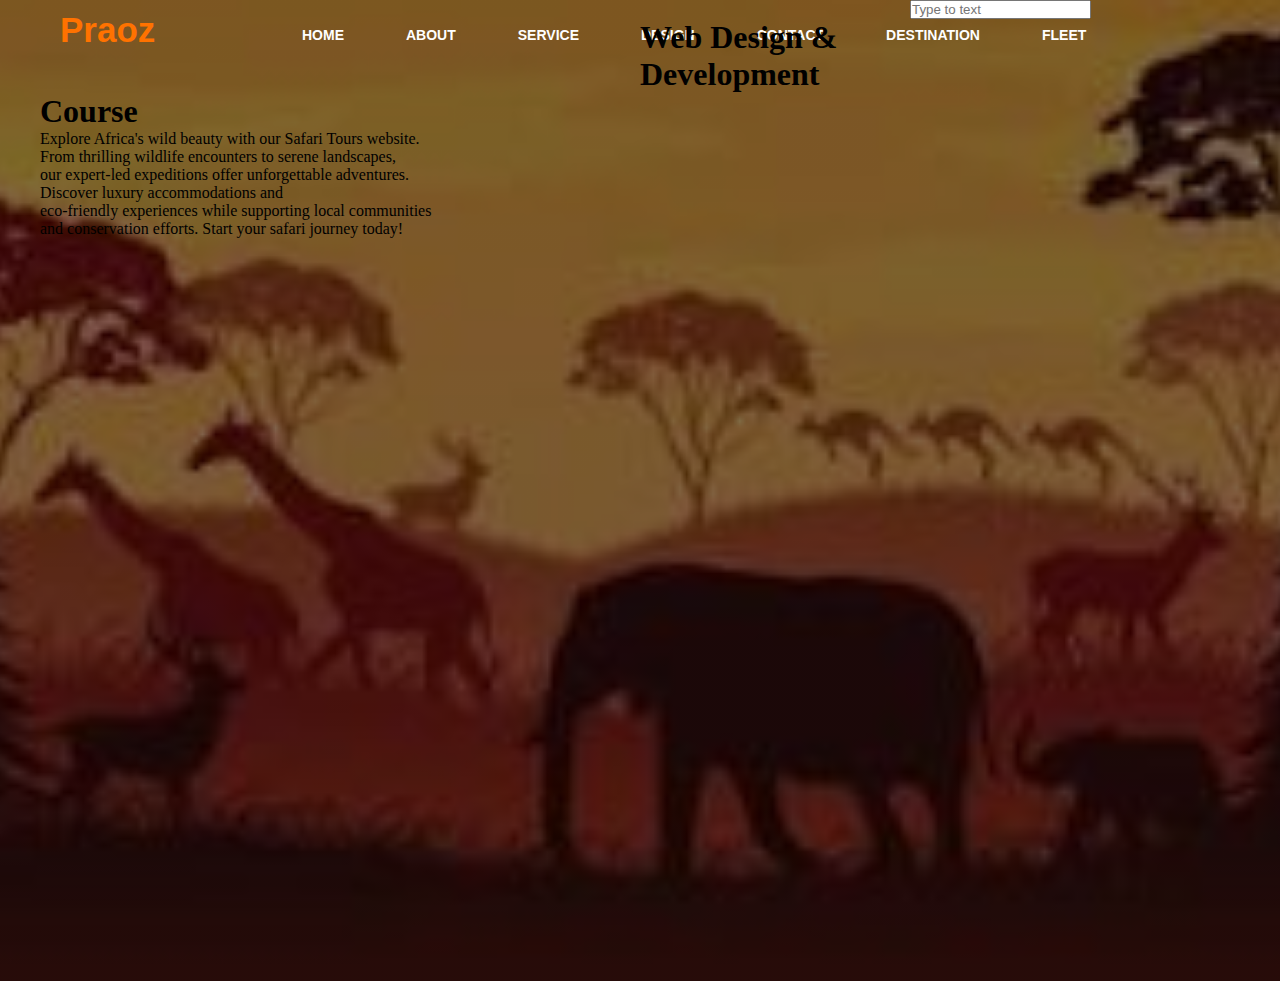
==== index.html @ cfcbc5f6 "wrote a paragraph citing a description about our website" ====
<!DOCTYPE html>
<html lang="en">
<head>
    <meta charset="UTF-8">
    <meta name="viewport" content="width=device-width, initial-scale=1.0">
    <title>Webpage Design</title>
    <link rel="stylesheet"href="style.css">

</head>
<body>
    <div class="main">
        <div class="navbar">
            <div class="icon">
              <h2 class="logo">Praoz</h2>  
            </div>
            <div class="menu">
              <ul>
                <li><a href="#">HOME</a></li>
                <li><a href="#">ABOUT</a></li>
                <li><a href="#">SERVICE</a></li>
                <li><a href="#">DESIGN</a></li>
                <li><a href="#">CONTACT</a></li>
                <li><a href="#">DESTINATION</a></li>
                <li><a href="#">FLEET</a></li>
              </ul>  
            </div>

            <div class="search">
                <input type="search" name=""placeholder="Type to text">
            </div>
            <div class="content">
                <h1>Web Design & <br><span>Development</span> <br>Course</h1>
                <p class="par"> Explore Africa's wild beauty with our Safari Tours website.<br> From thrilling wildlife encounters to serene
                     landscapes,<br> our expert-led expeditions offer unforgettable adventures.<br> Discover luxury accommodations and <br> 
                     eco-friendly experiences while supporting local communities<br> and conservation efforts. Start your safari journey today!</p>
            </div>
    </div>
    <h1></h1>
   
    <p></p>
</body>
</html>
---- style.css ----
* {
    margin: 0;
    padding: 0;
}

.main {
    width: 100%;
    background: linear-gradient(to top, rgba(0, 0, 0, 0.5) 50%, rgba(0, 0, 0, 0.5) 50%), url(images/backgroundimage.jpg);
    background-position: center;
    background-size: cover;
    height: 109vh;
}

.navbar {
    width: 1200px;
    height: 75px;
    margin: auto;
}

.icon {
    width: 200px;
    float: left;
    height: 70px;
}

.logo {
    color: #ff7200;
    font-size: 35px;
    font-family: Arial;
    padding-left: 20px;
    float: left;
    padding-top: 10px;
}

.menu {
    width: 400px;
    float: left;
    height: 70px;
}

ul {
    float: left;
    display: flex;
    justify-content: center;
    align-items: center;
}

ul li {
    list-style: none;
    margin-left: 62px;
    margin-top: 27px;
    font-size: 14px;
}

ul li a {
    text-decoration: none;
    color: #fff;
    font-family: Arial;
    font-weight: bold;
    transition: 0.4s ease-in-out;
}

ul li a:hover {
    color: #ff7200;
}

.search {
    width: 330px;
    float: left;
    margin-left: 270px;
}

.srch {
    font-family: 'Times New Roman';
    width: 200px;
    height: 40px;
    background: transparent;
    border: 1px solid #ff7200;
    margin-top: 13px;
    color: #fff;
    border-right: none;
    font-size: 16px;
    float: left;
    padding: 10px;
    border-bottom-left-radius: 5px;
    border-top-left-radius: 5px;
}

.btn {
    width: 100px;
    height: 40px;
    background: #ff7200;
    border: 2px solid #ff7200;
    margin-top: 13px;
    color: #fff;
    font-size: 15px;
    border-bottom-right-radius: 5px;
    border-top-right-radius: 5px;
}

.btn:focus {
    outline: none;
}
.srch:focus {
    outline: none;
}
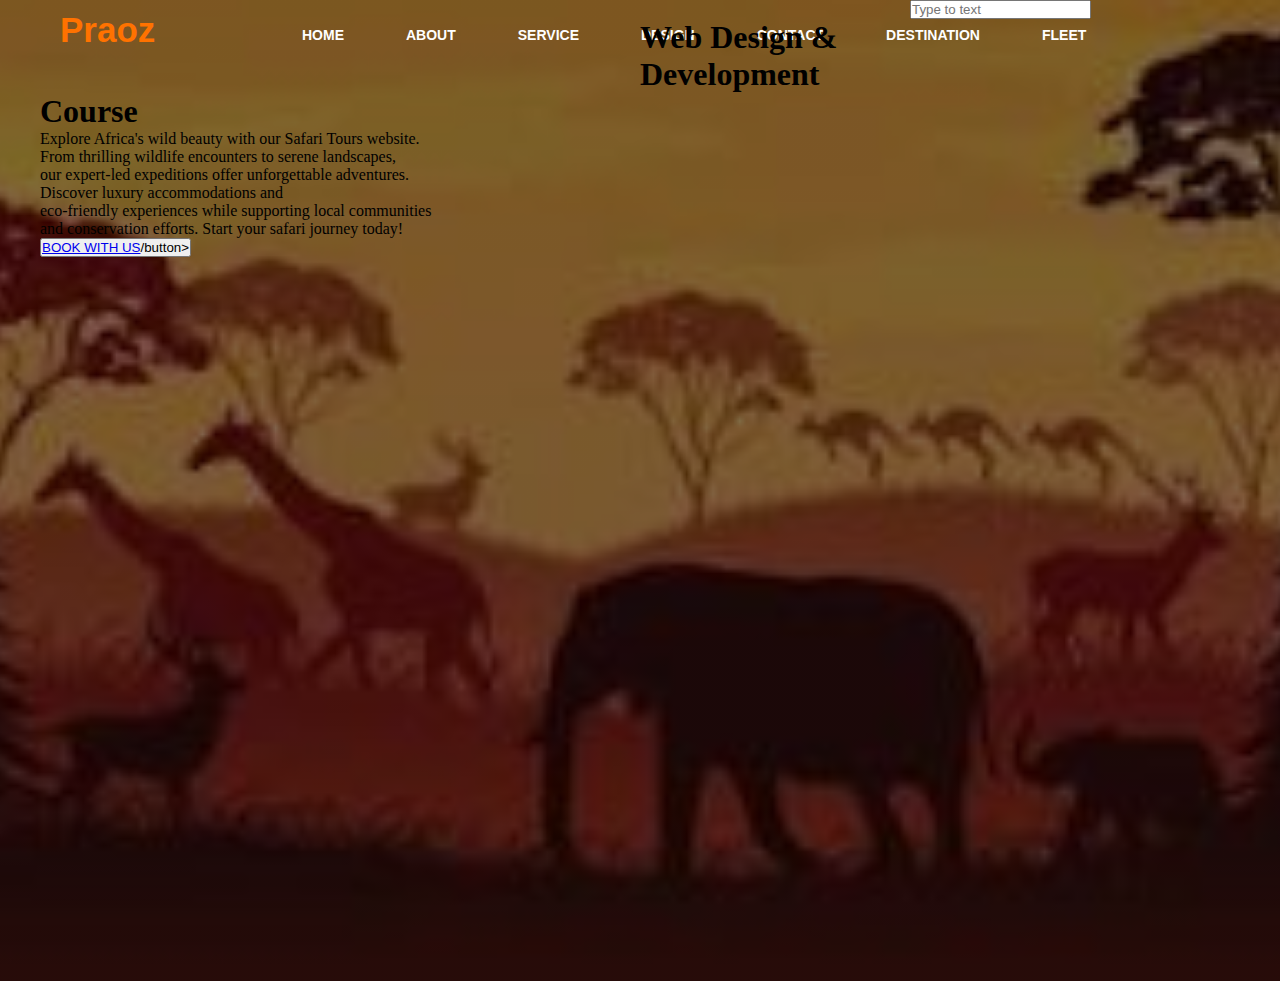
==== commit 55a1320a: "keyed in in button class" ====
--- a/index.html
+++ b/index.html
@@ -33,6 +33,8 @@
                 <p class="par"> Explore Africa's wild beauty with our Safari Tours website.<br> From thrilling wildlife encounters to serene
                      landscapes,<br> our expert-led expeditions offer unforgettable adventures.<br> Discover luxury accommodations and <br> 
                      eco-friendly experiences while supporting local communities<br> and conservation efforts. Start your safari journey today!</p>
+
+                     <button class="cn"><a href="#">BOOK WITH US</a>/button>
             </div>
     </div>
     <h1></h1>
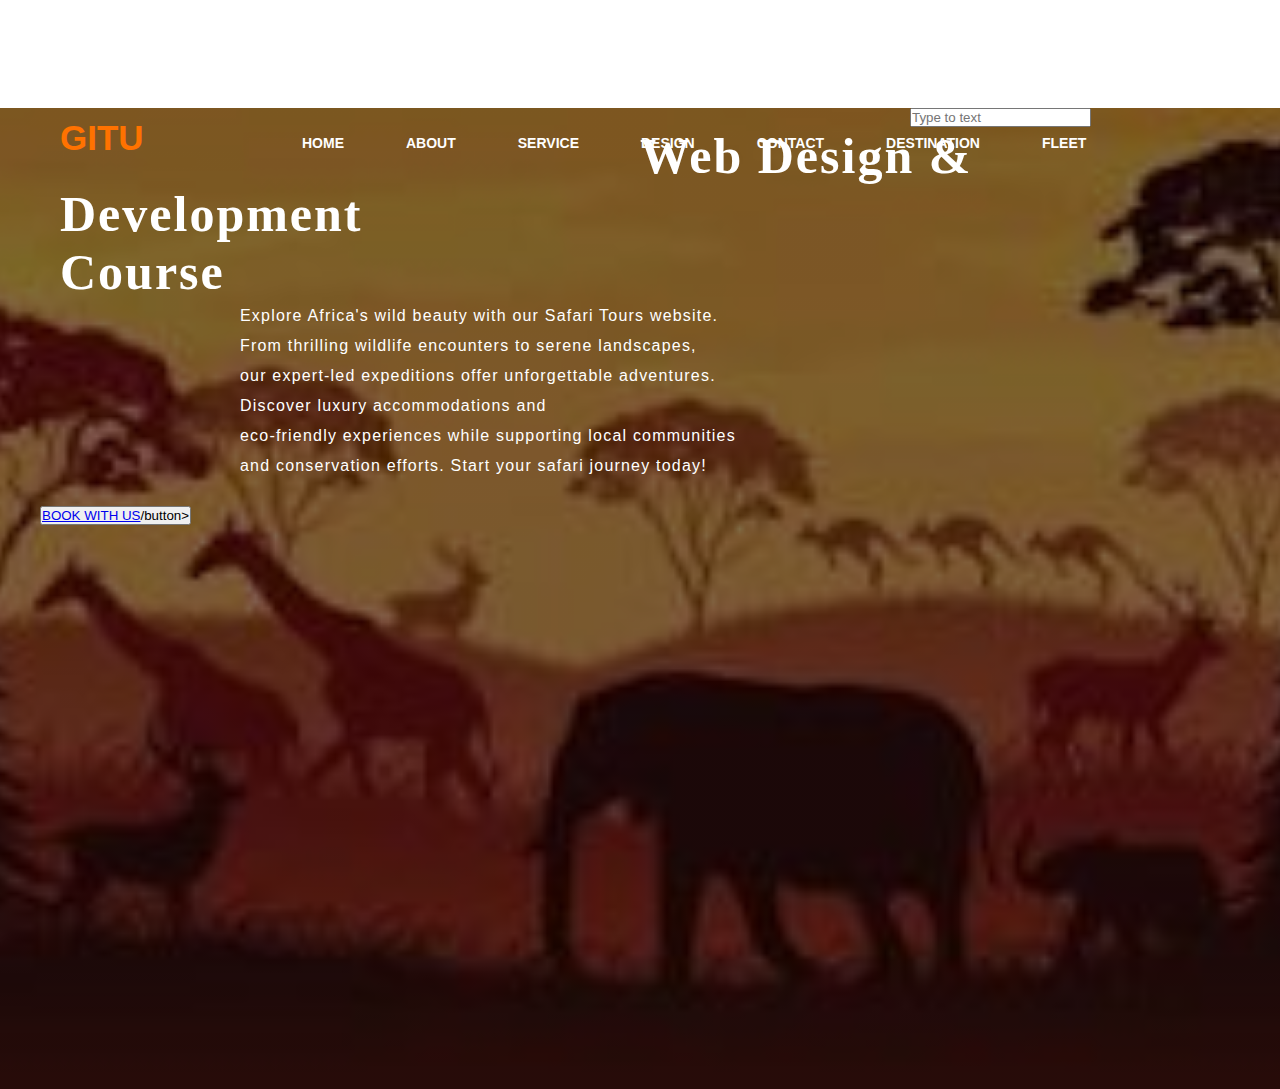
==== commit cebc4d8c: "Changed web name" ====
--- a/index.html
+++ b/index.html
@@ -11,7 +11,7 @@
     <div class="main">
         <div class="navbar">
             <div class="icon">
-              <h2 class="logo">Praoz</h2>  
+              <h2 class="logo">GITU</h2>  
             </div>
             <div class="menu">
               <ul>
--- a/style.css
+++ b/style.css
@@ -101,6 +101,32 @@
 .btn:focus {
     outline: none;
 }
+
 .srch:focus {
     outline: none;
 }
+
+.content {
+    width: 1200px;
+    height: auto;
+    margin: auto;
+    color: #fff;
+    position: relative;
+}
+
+.content .par{
+    padding-left: 200px;
+    padding-bottom: 25px;
+    font-family: Arial ;
+    letter-spacing: 1.2px;
+    line-height: 30px;
+
+}
+
+.content h1{
+    font-family: 'Times New Roman';
+    font-size: 50px;
+    padding-left: 20px;
+    margin-top: 9%;
+    letter-spacing: 2px;
+}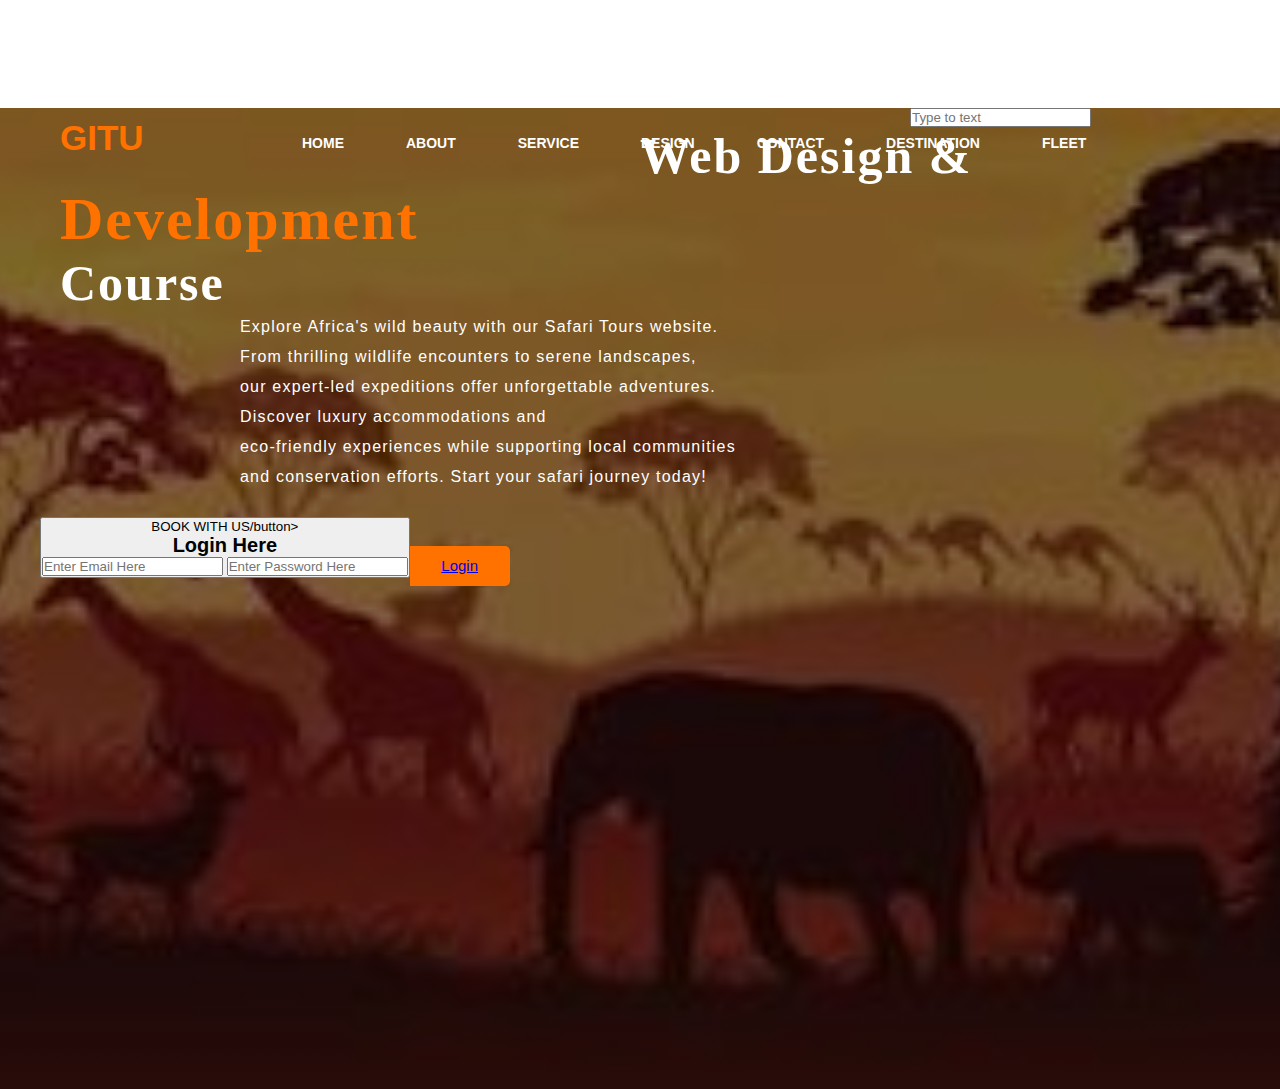
==== commit ccf17d94: "Entered login spaces for the web" ====
--- a/index.html
+++ b/index.html
@@ -35,6 +35,14 @@
                      eco-friendly experiences while supporting local communities<br> and conservation efforts. Start your safari journey today!</p>
 
                      <button class="cn"><a href="#">BOOK WITH US</a>/button>
+                        <div class="Form">
+                            <h2>Login Here</h2>
+                            <input type="email" name="email" placeholder="Enter Email Here">
+                            <input type="password" name="" placeholder="Enter Password Here">
+                            <button class="btn"><a href ="#">Login</a></button>
+
+                            
+                        </div>
             </div>
     </div>
     <h1></h1>
--- a/style.css
+++ b/style.css
@@ -129,4 +129,32 @@
     padding-left: 20px;
     margin-top: 9%;
     letter-spacing: 2px;
+}
+
+content .cn{
+    width: 160px;
+    height: 40px;
+    background: #ff7200;
+    border: none;
+    margin-bottom: 10px;
+    margin-left: 20px;
+    font-size: 18px;
+    border-radius: 10px;
+    cursor: pointer;
+    transition: .4s ease;
+}
+
+.content .cn a{
+    text-decoration: none;
+    color:#000 ;
+    transition: .3s ease;
+}
+
+.cn:hover{
+    background-color: #fff;
+}
+
+.content span{
+    color: #ff7200;
+    font-size: 60px;
 }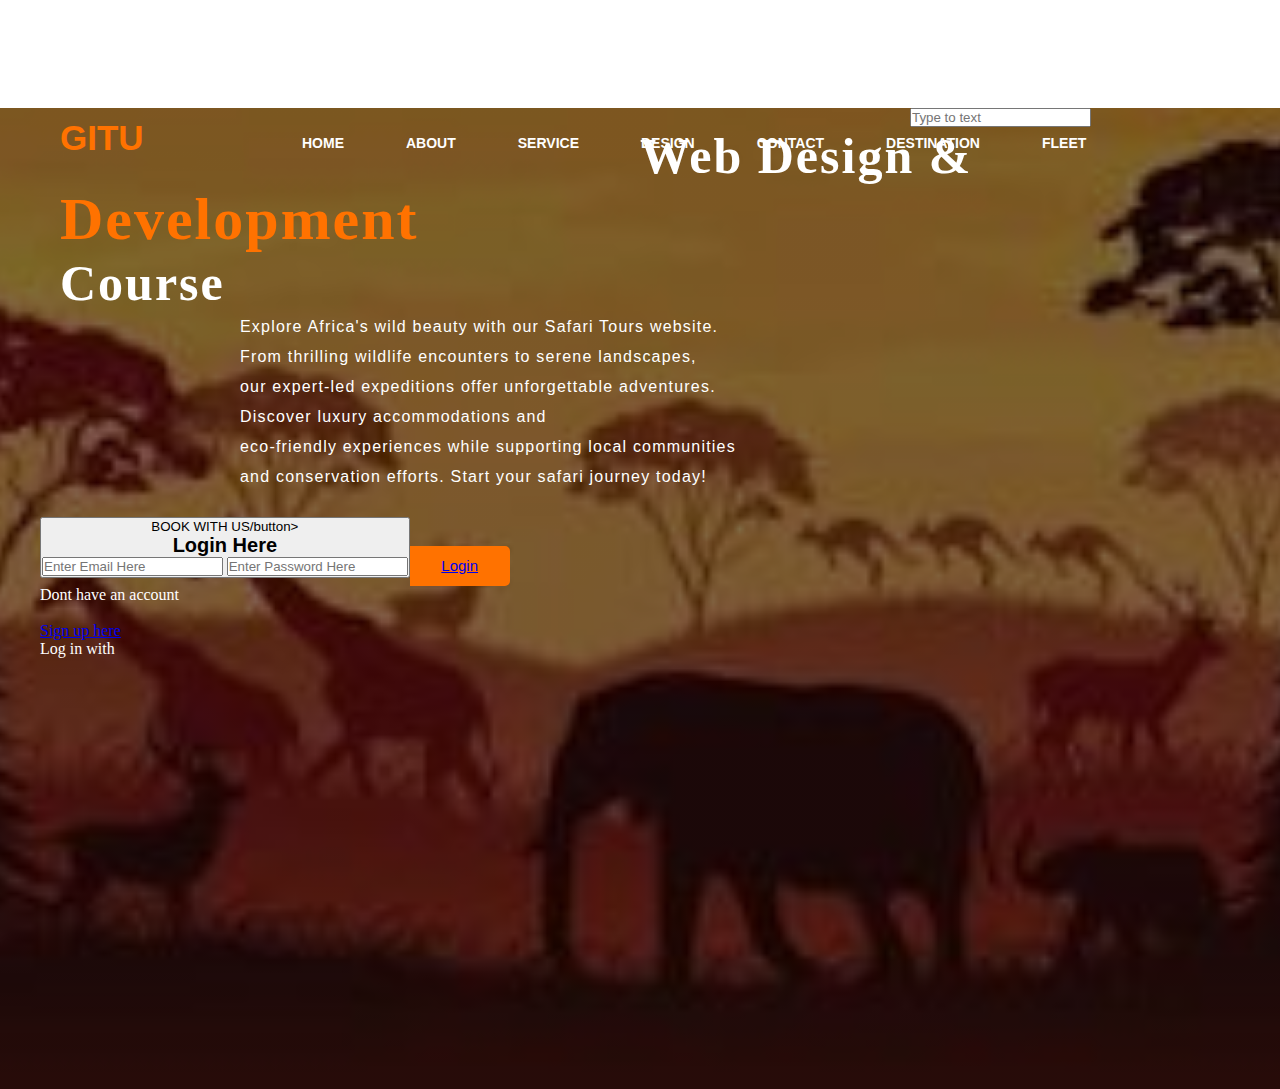
==== commit fe117c0e: "Enhanced background of login credentials" ====
--- a/index.html
+++ b/index.html
@@ -41,7 +41,11 @@
                             <input type="password" name="" placeholder="Enter Password Here">
                             <button class="btn"><a href ="#">Login</a></button>
 
-                            
+                            <p class="Link">Dont have an account</p><br>
+                            <a href="#">Sign up here</a>
+                            <p class="Liw">Log in with</p>
+
+                      
                         </div>
             </div>
     </div>
--- a/style.css
+++ b/style.css
@@ -157,4 +157,19 @@
 .content span{
     color: #ff7200;
     font-size: 60px;
+}
+
+.form{
+    width: 250px;
+    height: 380px;
+    background: linear-gradient(to top, rgba(0,0,0,0.8)50%, ) rgba(0,0,0,0.8)50%,;
+    position: absolute;
+    top: -20px;
+    left: 870px;
+    border-radius: 10px;
+    padding: 25px;
+}
+
+.form h2{
+    
 }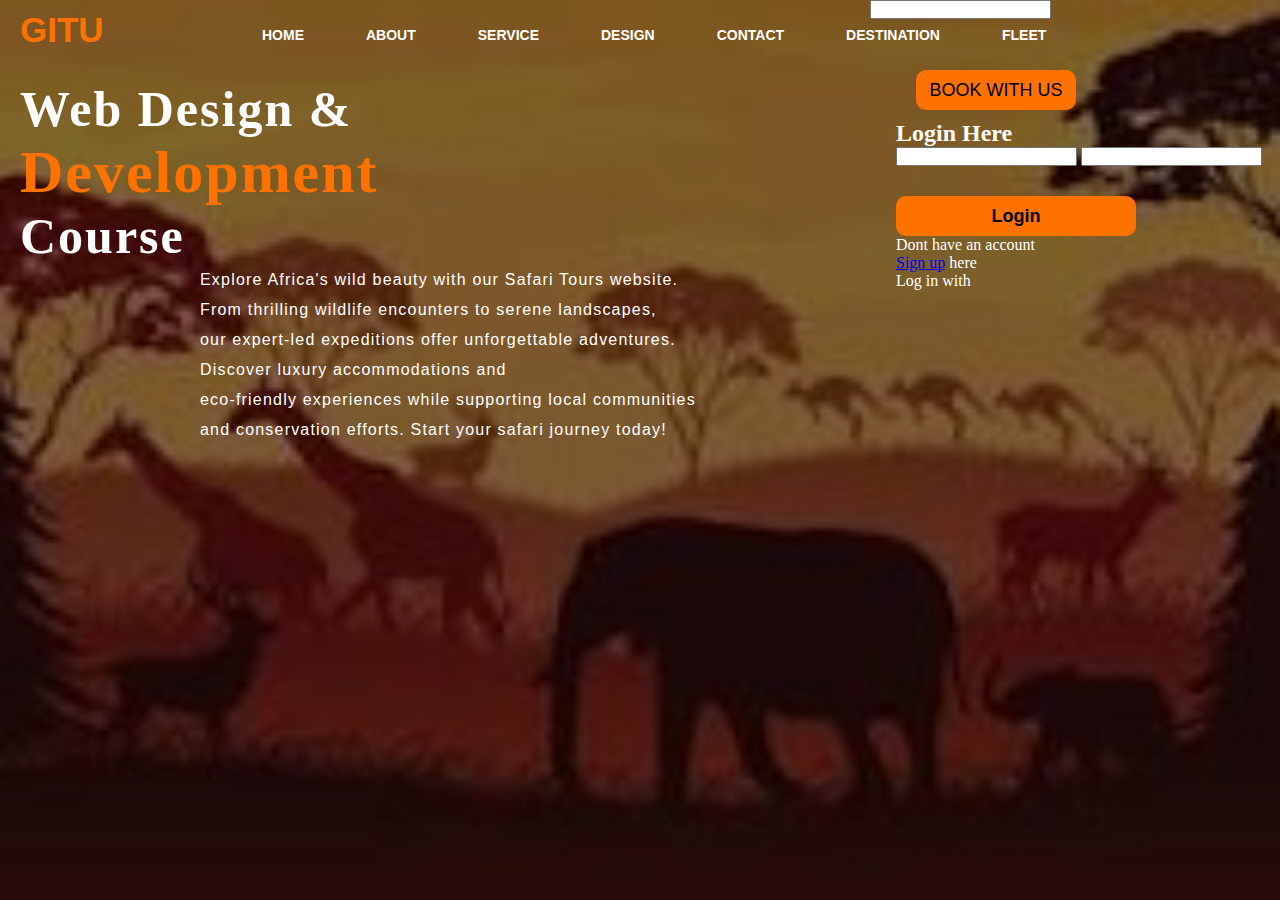
==== commit 4999f78a: "Modified Services page" ====
--- a/index.html
+++ b/index.html
@@ -8,16 +8,16 @@
 
 </head>
 <body>
-    <div class="main">
+    <div class="main" style="background-color: blue;">
         <div class="navbar">
             <div class="icon">
               <h2 class="logo">GITU</h2>  
             </div>
             <div class="menu">
               <ul>
-                <li><a href="#">HOME</a></li>
+                <li><a href="">HOME</a></li>
                 <li><a href="#">ABOUT</a></li>
-                <li><a href="#">SERVICE</a></li>
+                <li><a href="services.html">SERVICE</a></li>
                 <li><a href="#">DESIGN</a></li>
                 <li><a href="#">CONTACT</a></li>
                 <li><a href="#">DESTINATION</a></li>
@@ -28,29 +28,45 @@
             <div class="search">
                 <input type="search" name=""placeholder="Type to text">
             </div>
-            <div class="content">
-                <h1>Web Design & <br><span>Development</span> <br>Course</h1>
-                <p class="par"> Explore Africa's wild beauty with our Safari Tours website.<br> From thrilling wildlife encounters to serene
-                     landscapes,<br> our expert-led expeditions offer unforgettable adventures.<br> Discover luxury accommodations and <br> 
-                     eco-friendly experiences while supporting local communities<br> and conservation efforts. Start your safari journey today!</p>
+            </div>
 
-                     <button class="cn"><a href="#">BOOK WITH US</a>/button>
+            <div class="content" style="display:flex;width:100%;">
+
+                    <div style="width:70%;">
+
+                        <h1>Web Design & <br><span>Development</span> <br>Course</h1>
+                        <p class="par"> Explore Africa's wild beauty with our Safari Tours website.<br> From thrilling wildlife encounters to serene
+                             landscapes,<br> our expert-led expeditions offer unforgettable adventures.<br> Discover luxury accommodations and <br> 
+                             eco-friendly experiences while supporting local communities<br> 
+                             and conservation efforts. Start your safari journey today!</p>
+
+                    </div>
+
+                    <div style="width:30%;">
+                        <button class="cn"> <a href="#">BOOK WITH US</a></button>
                         <div class="Form">
                             <h2>Login Here</h2>
                             <input type="email" name="email" placeholder="Enter Email Here">
                             <input type="password" name="" placeholder="Enter Password Here">
                             <button class="btn"><a href ="#">Login</a></button>
 
-                            <p class="Link">Dont have an account</p><br>
-                            <a href="#">Sign up here</a>
+                            <p class="Link">Dont have an account<br>
+                            <a href="#">Sign up</a> here</a>
+                        </p>
                             <p class="Liw">Log in with</p>
+                     
+                        </div>
+                    </div>
+           
 
-                      
-                        </div>
+               
+
+                  
             </div>
     </div>
-    <h1></h1>
+
+    
    
-    <p></p>
+  <script scr=""></script>  
 </body>
 </html>--- a/style.css
+++ b/style.css
@@ -1,20 +1,22 @@
 * {
-    margin: 0;
+    margin: 0px;
     padding: 0;
 }
 
 .main {
+    background-color: yellow;
     width: 100%;
     background: linear-gradient(to top, rgba(0, 0, 0, 0.5) 50%, rgba(0, 0, 0, 0.5) 50%), url(images/backgroundimage.jpg);
     background-position: center;
     background-size: cover;
-    height: 109vh;
+    height: 100vh;
+    margin-bottom: 0px;
 }
 
 .navbar {
     width: 1200px;
-    height: 75px;
-    margin: auto;
+    height: 10px;
+   margin-top: 0px; 
 }
 
 .icon {
@@ -68,6 +70,7 @@
     width: 330px;
     float: left;
     margin-left: 270px;
+    
 }
 
 .srch {
@@ -127,11 +130,11 @@
     font-family: 'Times New Roman';
     font-size: 50px;
     padding-left: 20px;
-    margin-top: 9%;
+    margin-top: 10px;
     letter-spacing: 2px;
 }
 
-content .cn{
+.content .cn{
     width: 160px;
     height: 40px;
     background: #ff7200;
@@ -171,5 +174,75 @@
 }
 
 .form h2{
-    
-}+    width: 220px;
+    font-family: sans-serif;
+    text-align: center;
+    color: #ff7200;
+    font-size: 22px;
+    background: #fff;
+    border-radius: 10px;
+    margin: 8px;
+    padding: 88px;
+
+}
+
+.form input{
+    width: 240px;
+    height: 35px;
+    background: transparent;
+    border-bottom: 1px solid #ff7200;
+    border-top: none;
+    border-right: none;
+    border-left: none;
+    color: #fff;
+    font-size: 15px;
+    letter-spacing: 1px;
+    margin-top: 30px;
+    font-family: sans-serif;    
+}
+
+::placeholder{
+    color:#fff;
+    font-family: Arial;
+
+}
+
+.btn{
+ width: 240px;
+ height: 40px;
+ background: #ff7200;   
+ border: none;
+ margin-top: 30px;
+ font-size: 18px;
+ border-radius: 10px;
+ cursor: pointer;
+ color: #fff;
+transition: 0.4s ease;
+
+}
+
+.btn:hover{
+    background: #fff;
+    color: #ff7200;
+}
+.btn a{
+    text-decoration: none;
+    color: #000;
+    font-weight: bold; 
+}
+.form .link{
+    font-family: Arial, Helvetica, sans-serif;
+    font-size: 17px;
+    padding-top: 20px;
+    text-align: center;
+}
+
+.form .link a {
+    text-decoration: none;
+    color: #ff7200;
+}
+ .liw{
+    padding-top: 15px;
+    padding-bottom: 10px;
+    text-align: center;
+ }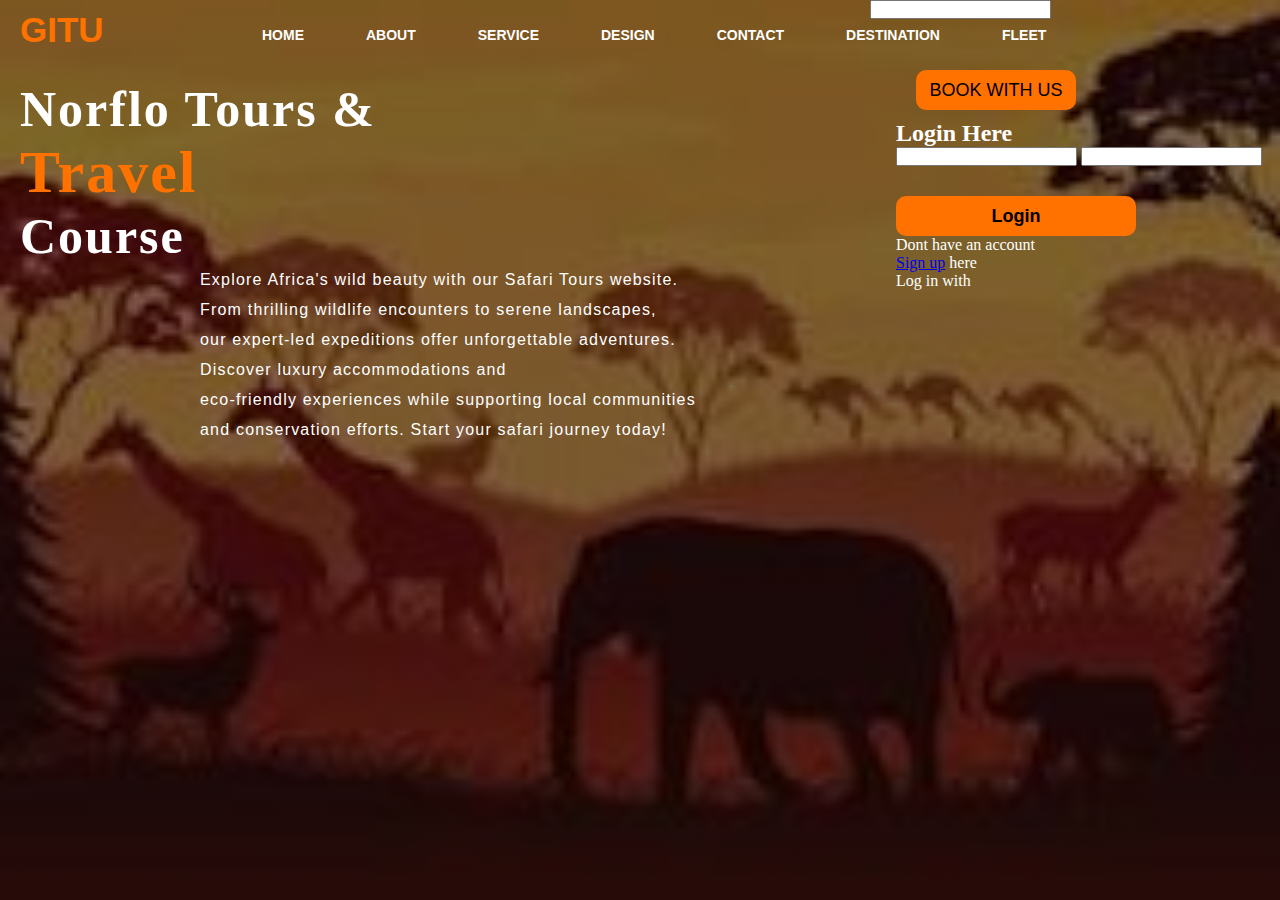
==== commit 1ff62de6: "Changed the header name" ====
--- a/index.html
+++ b/index.html
@@ -34,7 +34,7 @@
 
                     <div style="width:70%;">
 
-                        <h1>Web Design & <br><span>Development</span> <br>Course</h1>
+                        <h1>Norflo Tours & <br><span>Travel</span> <br>Course</h1>
                         <p class="par"> Explore Africa's wild beauty with our Safari Tours website.<br> From thrilling wildlife encounters to serene
                              landscapes,<br> our expert-led expeditions offer unforgettable adventures.<br> Discover luxury accommodations and <br> 
                              eco-friendly experiences while supporting local communities<br> 
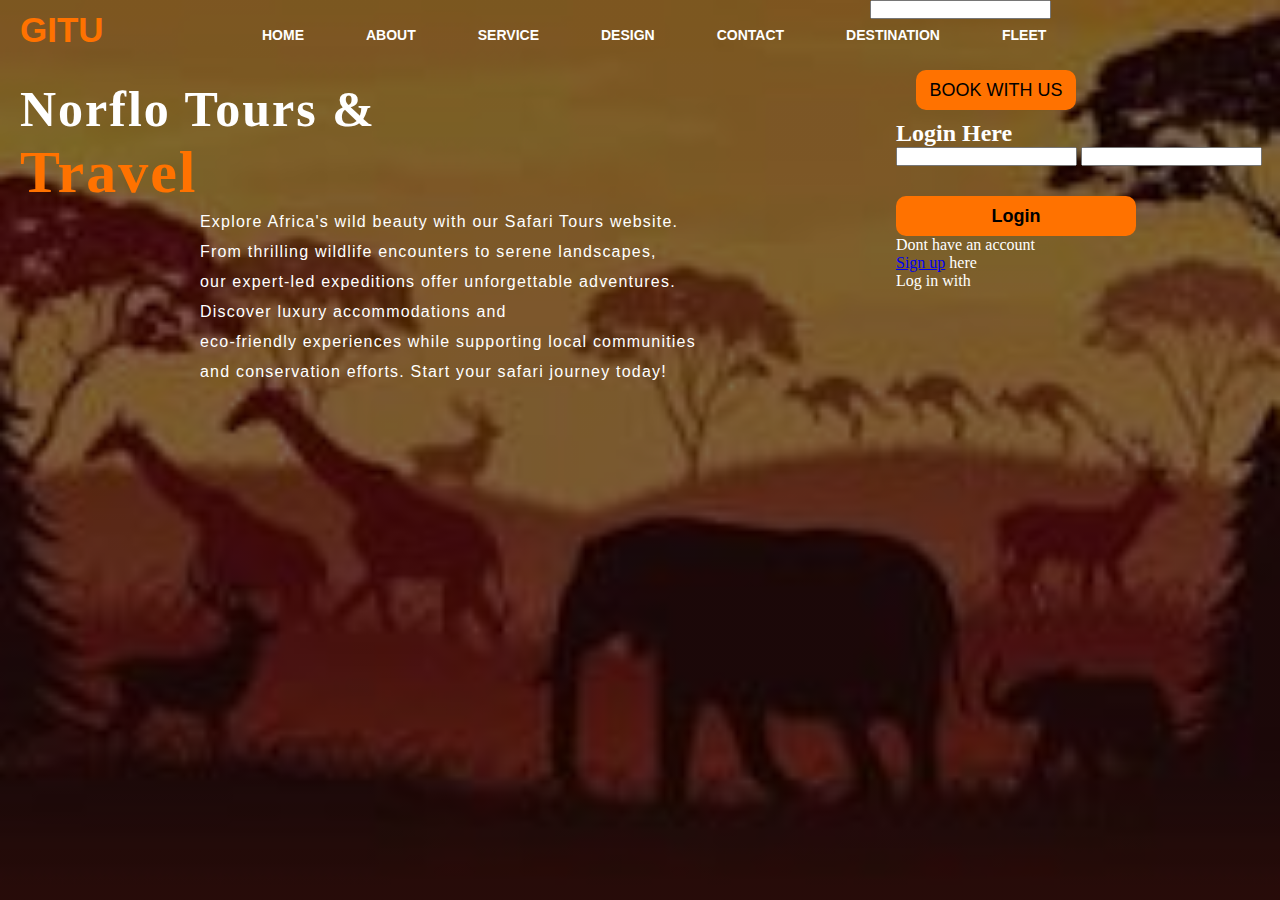
==== commit 914b4dc6: "Updated the about page" ====
--- a/index.html
+++ b/index.html
@@ -34,7 +34,7 @@
 
                     <div style="width:70%;">
 
-                        <h1>Norflo Tours & <br><span>Travel</span> <br>Course</h1>
+                        <h1>Norflo Tours & <br><span>Travel</span> </h1>
                         <p class="par"> Explore Africa's wild beauty with our Safari Tours website.<br> From thrilling wildlife encounters to serene
                              landscapes,<br> our expert-led expeditions offer unforgettable adventures.<br> Discover luxury accommodations and <br> 
                              eco-friendly experiences while supporting local communities<br> 
